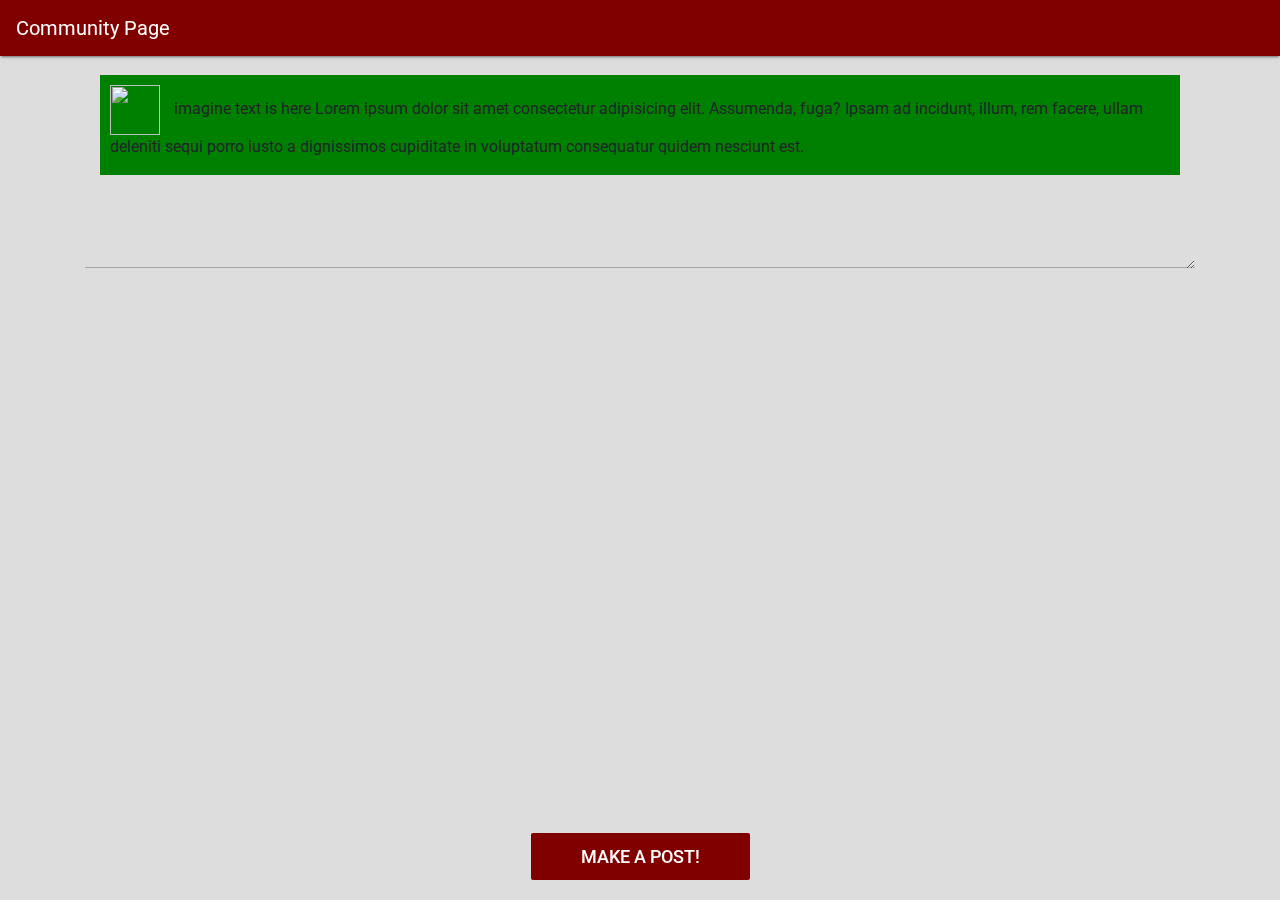
==== public/community.html @ 9f1cdab2 "did some work" ====
<!doctype html>
<html lang="en">

<head>
  <meta charset="utf-8">
  <meta name="viewport" content="width=device-width, initial-scale=1, shrink-to-fit=no">
  <link rel="stylesheet" href="https://fonts.googleapis.com/css?family=Roboto:300,400,500,700|Material+Icons">
  <link rel="stylesheet" href="styles/bootstrap-material-design.min.css">
  <link rel="stylesheet" href="styles/main.css">
  <link rel="stylesheet" href="styles/community.css">
  <title>Esports Center App</title>
</head>

<body>
  <nav class="navbar navbar-dark fixed-top">
    <a class="navbar-brand" href="#">Community Page</a>
  </nav>
  <div id="communityPage" class="container page-container">
    <div id="communityList" class = "container justify-content-center">
      <div class = "row list-entry mx-auto">
        <div class = "listDiv mx-auto">
          <p><img src = "https://t4.ftcdn.net/jpg/00/64/67/63/360_F_64676383_LdbmhiNM6Ypzb3FM4PPuFP9rHe7ri8Ju.jpg">
            imagine text is here Lorem ipsum dolor sit amet consectetur adipisicing elit. Assumenda, fuga? Ipsam ad incidunt, illum, rem facere, ullam deleniti sequi porro iusto a dignissimos cupiditate in voluptatum consequatur quidem nesciunt est.</p>
        </div>
      </div>
    </div>
    <textarea class="form-control" rows="5"></textarea>

    
  </div>
  <div class="fixed-bottom"><button type = "button" class="btn">Make A Post!</button></div>
  <script src="scripts/jquery.min.js"></script>
  <script src="scripts/popper.js"></script>
  <script src="scripts/bootstrap-material-design.js"></script>
  <script>$("body").bootstrapMaterialDesign();</script>
  <script src="/__/firebase/7.18.0/firebase-app.js"></script>
  <script src="/__/firebase/7.18.0/firebase-analytics.js"></script>
  <script src="/__/firebase/7.18.0/firebase-auth.js"></script>
  <script src="/__/firebase/7.18.0/firebase-firestore.js"></script>
  <script src="scripts/rosefire.min.js"></script>
  <script src="/__/firebase/init.js"></script>


  <!-- <script src=" /__/firebase/init.js?useEmulator=true"></script> -->
  <script src="scripts/main.js"></script>
</body>

</html>
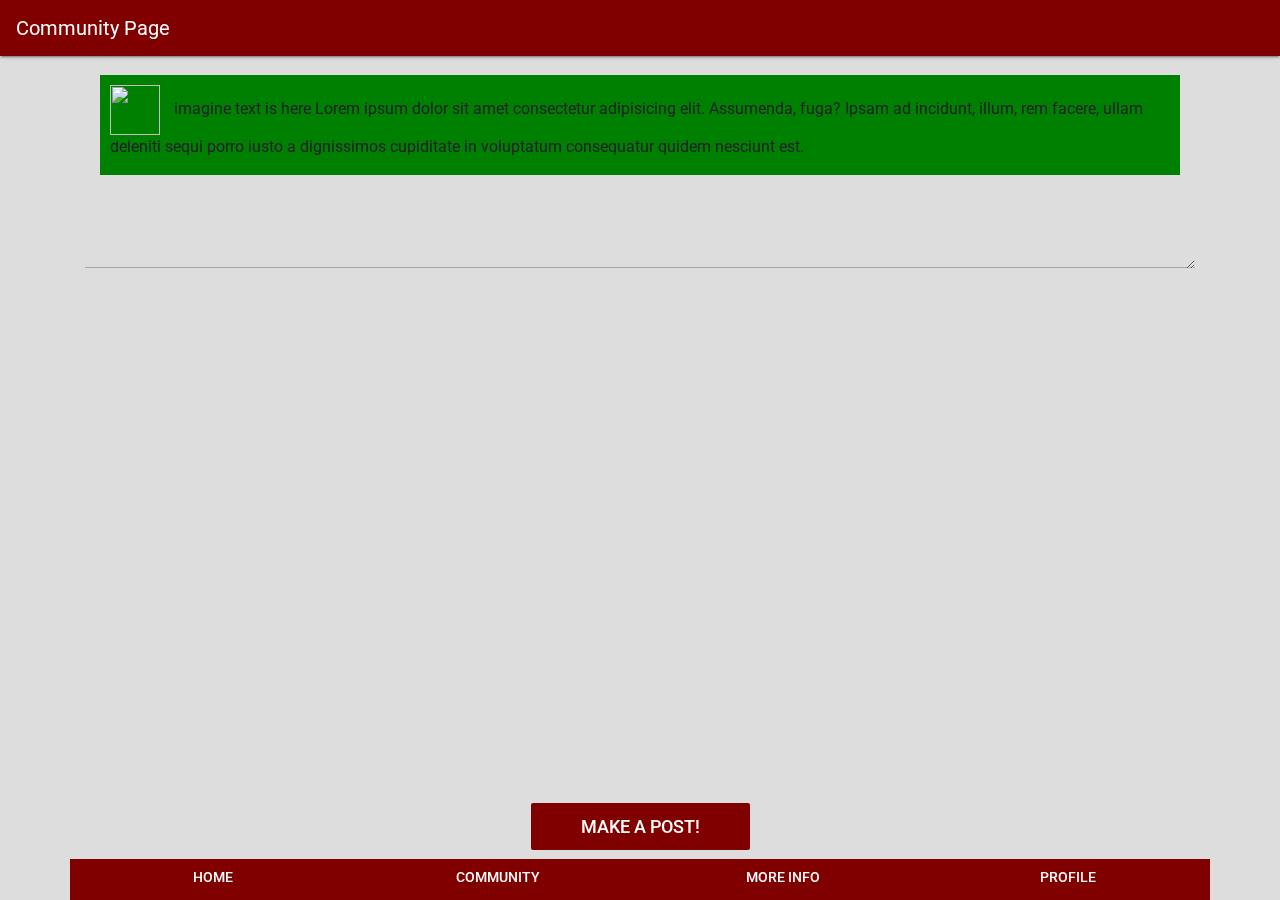
==== commit 8a744b40: "Merge branch 'main' of https://github.com/rrobinson281/csse280EsportsApp into main" ====
--- a/public/community.html
+++ b/public/community.html
@@ -23,12 +23,28 @@
             imagine text is here Lorem ipsum dolor sit amet consectetur adipisicing elit. Assumenda, fuga? Ipsam ad incidunt, illum, rem facere, ullam deleniti sequi porro iusto a dignissimos cupiditate in voluptatum consequatur quidem nesciunt est.</p>
         </div>
       </div>
-    </div>
+    </div>    
     <textarea class="form-control" rows="5"></textarea>
-
     
   </div>
-  <div class="fixed-bottom"><button type = "button" class="btn">Make A Post!</button></div>
+  
+  <div class="fixed-bottom"><button type = "button" class="btn cmtBtn">Make A Post!</button></div>
+  <div class = "container fixed-bottom" id = "bottomNav">
+    <div class = "row justify-content-center">
+      <div class ="col">
+        <button type = "button" class = "btn btn-block" id="homeBtn">home</button>
+      </div>
+      <div class ="col">
+        <button type = "button" class = "btn btn-block" id="communityBtn">community</button>
+      </div>
+      <div class ="col">
+        <button type = "button" class = "btn btn-block" id="infoBtn">more info</button>
+      </div>
+      <div class ="col">
+        <button type = "button" class = "btn btn-block" id="profileBtn">Profile</button>
+      </div>
+    </div>
+  </div>
   <script src="scripts/jquery.min.js"></script>
   <script src="scripts/popper.js"></script>
   <script src="scripts/bootstrap-material-design.js"></script>
--- a/public/styles/main.css
+++ b/public/styles/main.css
@@ -23,4 +23,8 @@
     margin: 60px auto;
     padding: 10x 30px;
     font-size: 1.1em;
+}
+#bottomNav{
+    background-color: #800000;
+    color: white;
 }--- a/public/styles/community.css
+++ b/public/styles/community.css
@@ -1,10 +1,14 @@
+.cmtBtn{
+    background-color: #800000;
+    color:white;
+    display:block;
+    margin: 0px auto 50px;
+    font-size: large;
+    padding: 10px 50px;
+}
 .btn{
     background-color: #800000;
     color:white;
-    display:block;
-    margin: 0px auto 20px;
-    font-size: large;
-    padding: 10px 50px;
 }
 .listDiv{
     background-color: green;
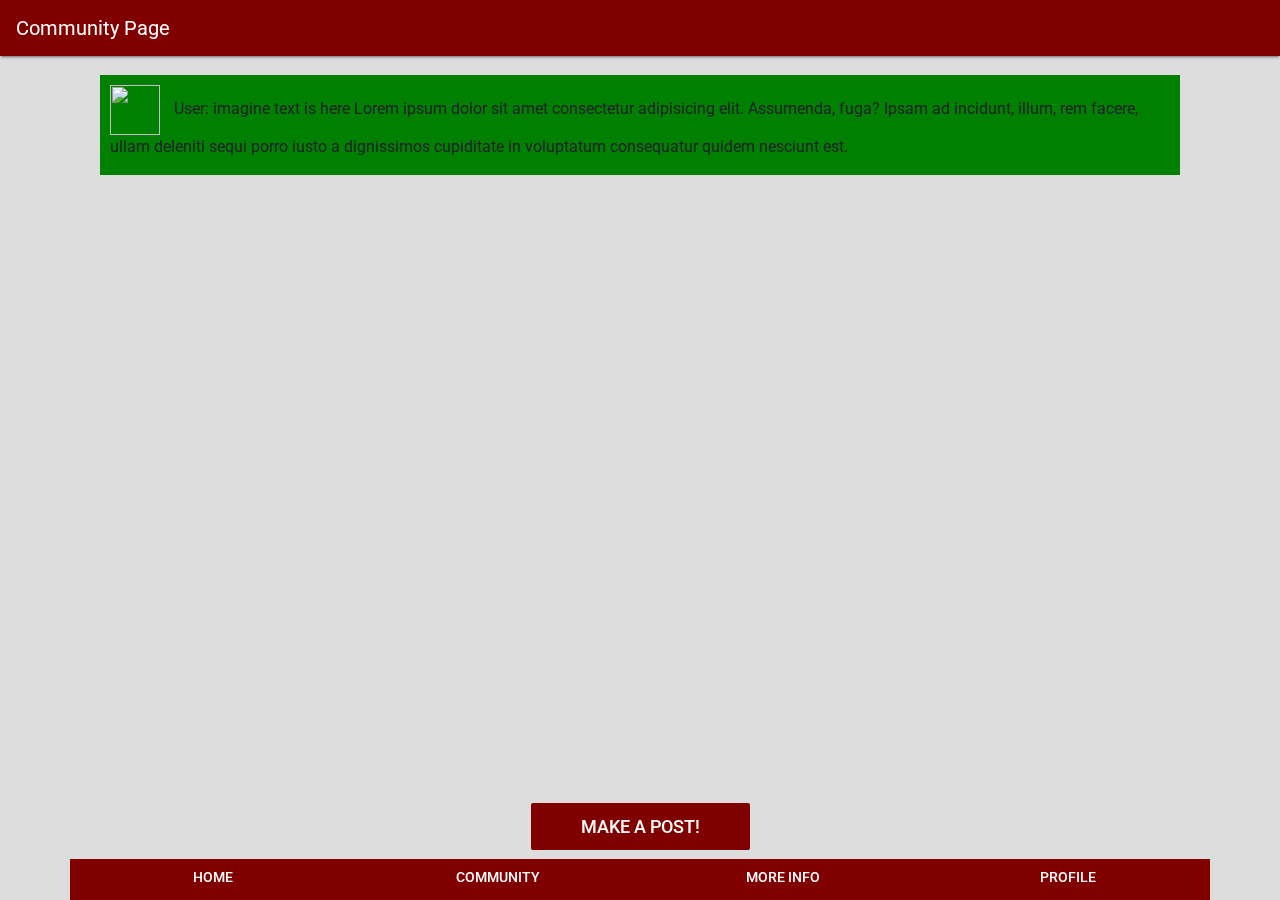
==== commit a2fe0623: "did some stuff" ====
--- a/public/community.html
+++ b/public/community.html
@@ -13,22 +13,21 @@
 
 <body>
   <nav class="navbar navbar-dark fixed-top">
-    <a class="navbar-brand" href="#">Community Page</a>
+    <a class="navbar-brand" href="/homePage.html">Community Page</a>
   </nav>
   <div id="communityPage" class="container page-container">
     <div id="communityList" class = "container justify-content-center">
       <div class = "row list-entry mx-auto">
         <div class = "listDiv mx-auto">
           <p><img src = "https://t4.ftcdn.net/jpg/00/64/67/63/360_F_64676383_LdbmhiNM6Ypzb3FM4PPuFP9rHe7ri8Ju.jpg">
-            imagine text is here Lorem ipsum dolor sit amet consectetur adipisicing elit. Assumenda, fuga? Ipsam ad incidunt, illum, rem facere, ullam deleniti sequi porro iusto a dignissimos cupiditate in voluptatum consequatur quidem nesciunt est.</p>
+            User: imagine text is here Lorem ipsum dolor sit amet consectetur adipisicing elit. Assumenda, fuga? Ipsam ad incidunt, illum, rem facere, ullam deleniti sequi porro iusto a dignissimos cupiditate in voluptatum consequatur quidem nesciunt est.</p>
         </div>
       </div>
     </div>    
-    <textarea class="form-control" rows="5"></textarea>
     
   </div>
   
-  <div class="fixed-bottom"><button type = "button" class="btn cmtBtn">Make A Post!</button></div>
+  <div class="fixed-bottom"><button type = "button" class="btn cmtBtn" id = cmtBtn>Make A Post!</button></div>
   <div class = "container fixed-bottom" id = "bottomNav">
     <div class = "row justify-content-center">
       <div class ="col">
--- a/public/styles/community.css
+++ b/public/styles/community.css
@@ -23,3 +23,6 @@
 p{
     padding: 10px 10px 0px 10px;
 }
+.list-entry{
+    margin-bottom: 10px;
+}
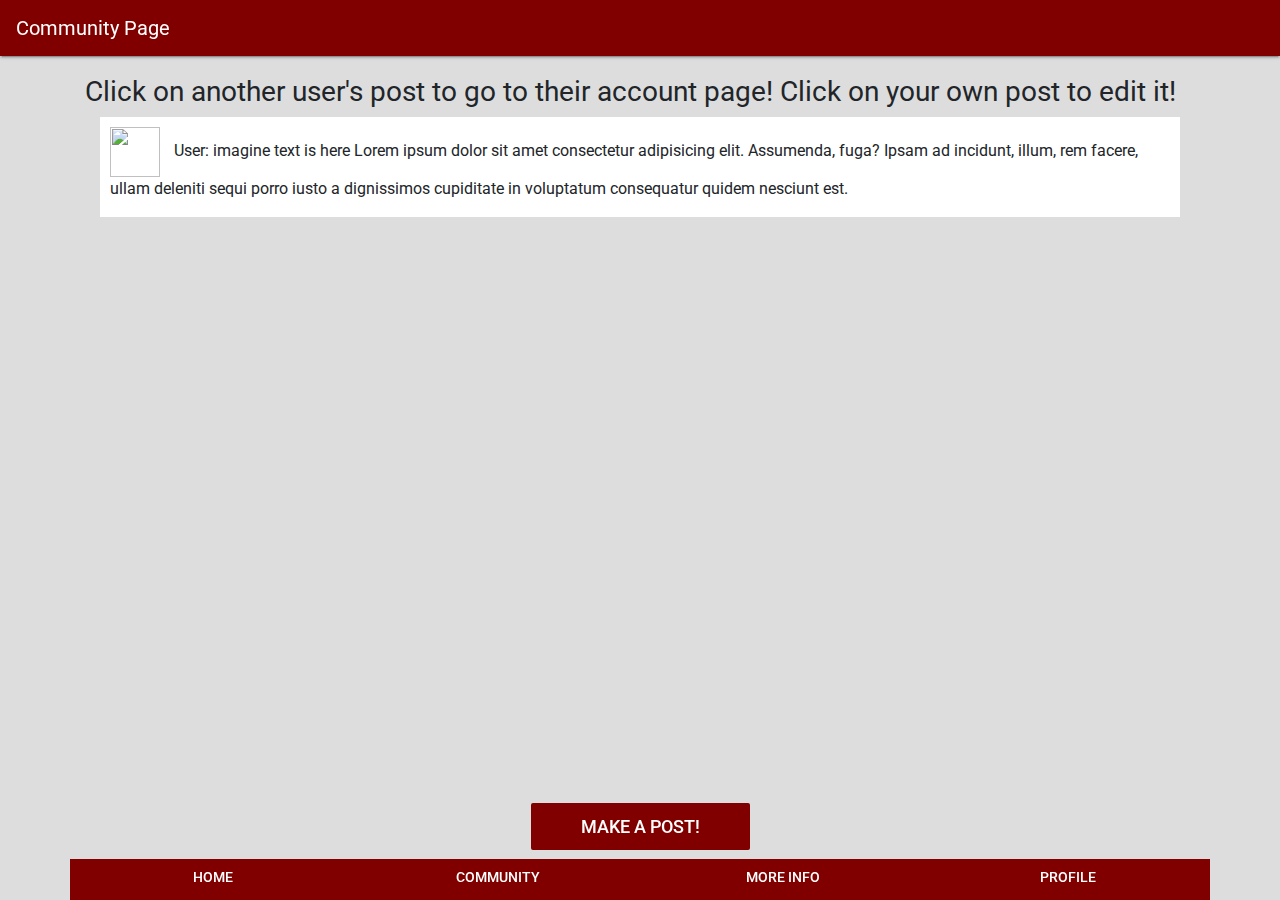
==== commit 0584ca8d: "did some stuff" ====
--- a/public/community.html
+++ b/public/community.html
@@ -16,6 +16,7 @@
     <a class="navbar-brand" href="/homePage.html">Community Page</a>
   </nav>
   <div id="communityPage" class="container page-container">
+    <h3>Click on another user's post to go to their account page! Click on your own post to edit it!</h3>
     <div id="communityList" class = "container justify-content-center">
       <div class = "row list-entry mx-auto">
         <div class = "listDiv mx-auto">
--- a/public/styles/main.css
+++ b/public/styles/main.css
@@ -9,6 +9,10 @@
 
 .page-container {
     margin-top: 75px;
+}
+
+.btn{
+    color: white;
 }
 
 #roseLogo{
--- a/public/styles/community.css
+++ b/public/styles/community.css
@@ -11,7 +11,7 @@
     color:white;
 }
 .listDiv{
-    background-color: green;
+    background-color: white;
     width: 90vw;
 }
 img{
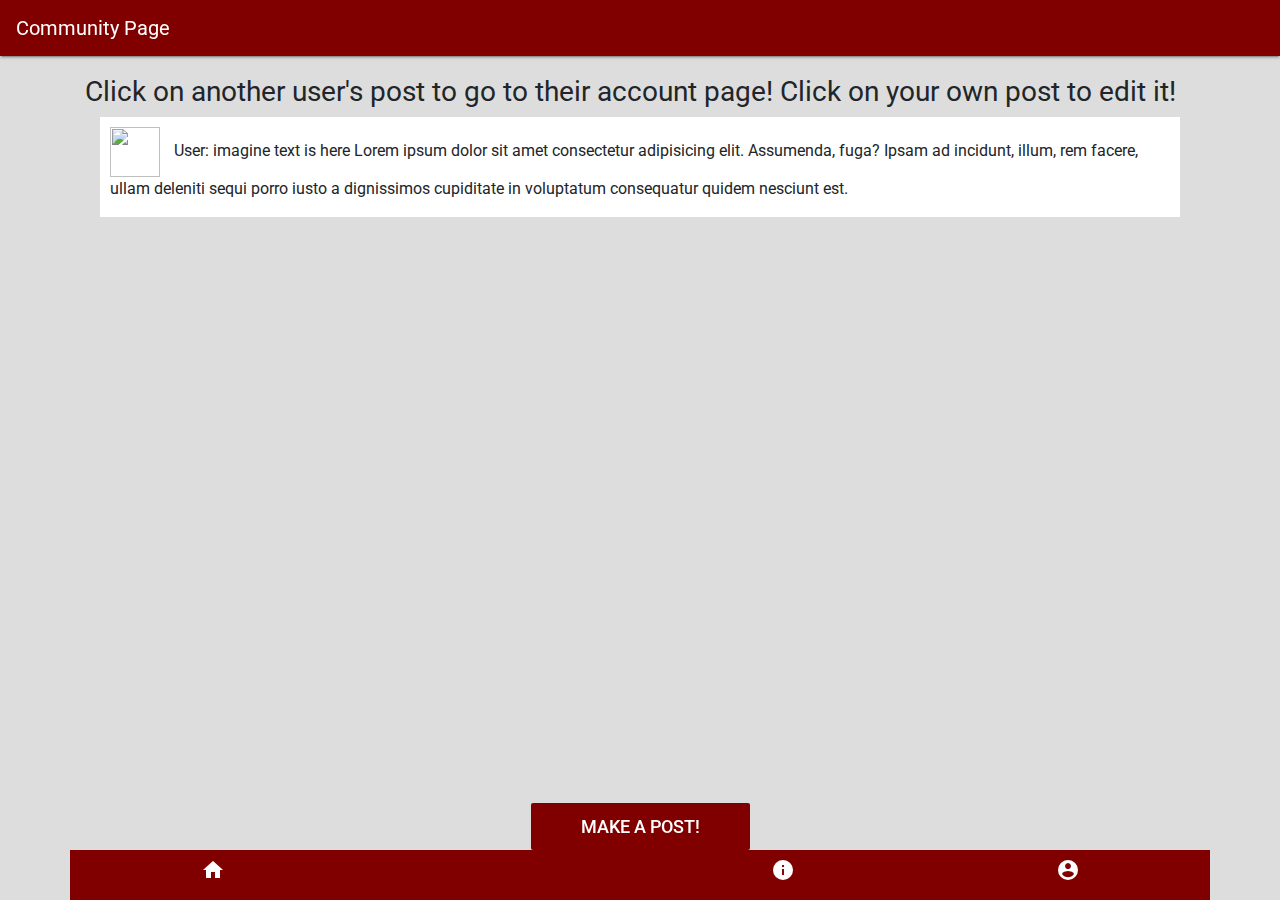
==== commit 1066908c: "more profile stuff" ====
--- a/public/community.html
+++ b/public/community.html
@@ -32,16 +32,16 @@
   <div class = "container fixed-bottom" id = "bottomNav">
     <div class = "row justify-content-center">
       <div class ="col">
-        <button type = "button" class = "btn btn-block" id="homeBtn">home</button>
+        <button type = "button" class = "btn btn-block" id="homeBtn"><i class="material-icons">home</i></button>
       </div>
       <div class ="col">
-        <button type = "button" class = "btn btn-block" id="communityBtn">community</button>
+        <button type = "button" class = "btn btn-block" id="communityBtn"><i class="material-icons">article</i></button>
       </div>
       <div class ="col">
-        <button type = "button" class = "btn btn-block" id="infoBtn">more info</button>
+        <button type = "button" class = "btn btn-block" id="infoBtn"><i class="material-icons">info</i></button>
       </div>
       <div class ="col">
-        <button type = "button" class = "btn btn-block" id="profileBtn">Profile</button>
+        <button type = "button" class = "btn btn-block" id="profileBtn"><i class="material-icons">account_circle</i></button>
       </div>
     </div>
   </div>
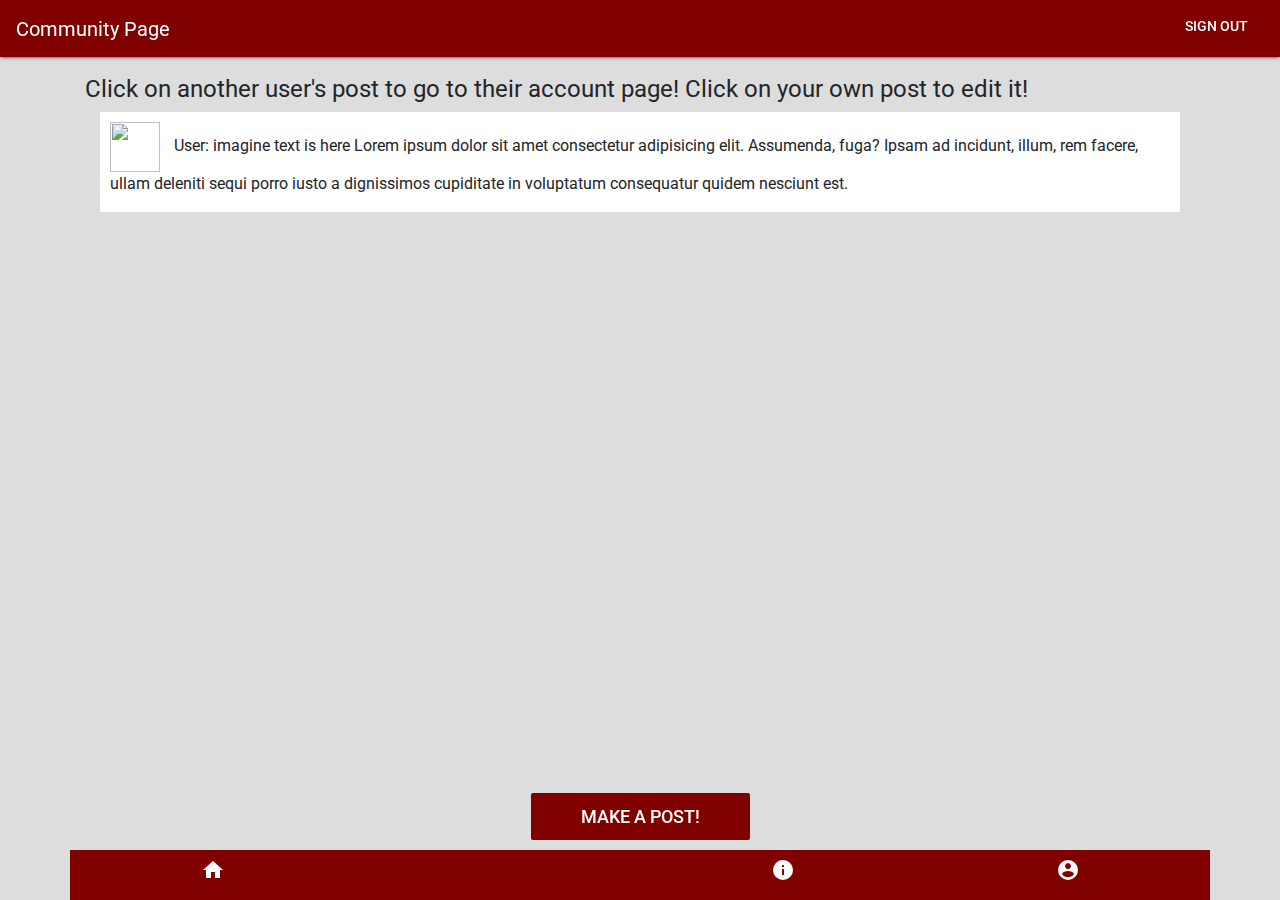
==== commit 1a9307e9: "dagssF" ====
--- a/public/community.html
+++ b/public/community.html
@@ -14,9 +14,10 @@
 <body>
   <nav class="navbar navbar-dark fixed-top">
     <a class="navbar-brand" href="/homePage.html">Community Page</a>
+    <button type = "button" id = "signout" class = "btn">Sign Out</button>
   </nav>
   <div id="communityPage" class="container page-container">
-    <h3>Click on another user's post to go to their account page! Click on your own post to edit it!</h3>
+    <h4>Click on another user's post to go to their account page! Click on your own post to edit it!</h4>
     <div id="communityList" class = "container justify-content-center">
       <div class = "row list-entry mx-auto">
         <div class = "listDiv mx-auto">
--- a/public/styles/main.css
+++ b/public/styles/main.css
@@ -5,6 +5,7 @@
 .navbar {
     background-color: #800000;
     color: white;
+    z-index: 10000000;
 }
 
 .page-container {
@@ -31,4 +32,8 @@
 #bottomNav{
     background-color: #800000;
     color: white;
+    height: 50px;
+}
+#btn-container{
+    margin-bottom: 10px;
 }--- a/public/styles/community.css
+++ b/public/styles/community.css
@@ -2,7 +2,7 @@
     background-color: #800000;
     color:white;
     display:block;
-    margin: 0px auto 50px;
+    margin: 0px auto 60px;
     font-size: large;
     padding: 10px 50px;
 }
@@ -25,4 +25,9 @@
 }
 .list-entry{
     margin-bottom: 10px;
+    margin-left: 10px;
 }
+
+#communityList{
+    margin-bottom: 130px;
+}
